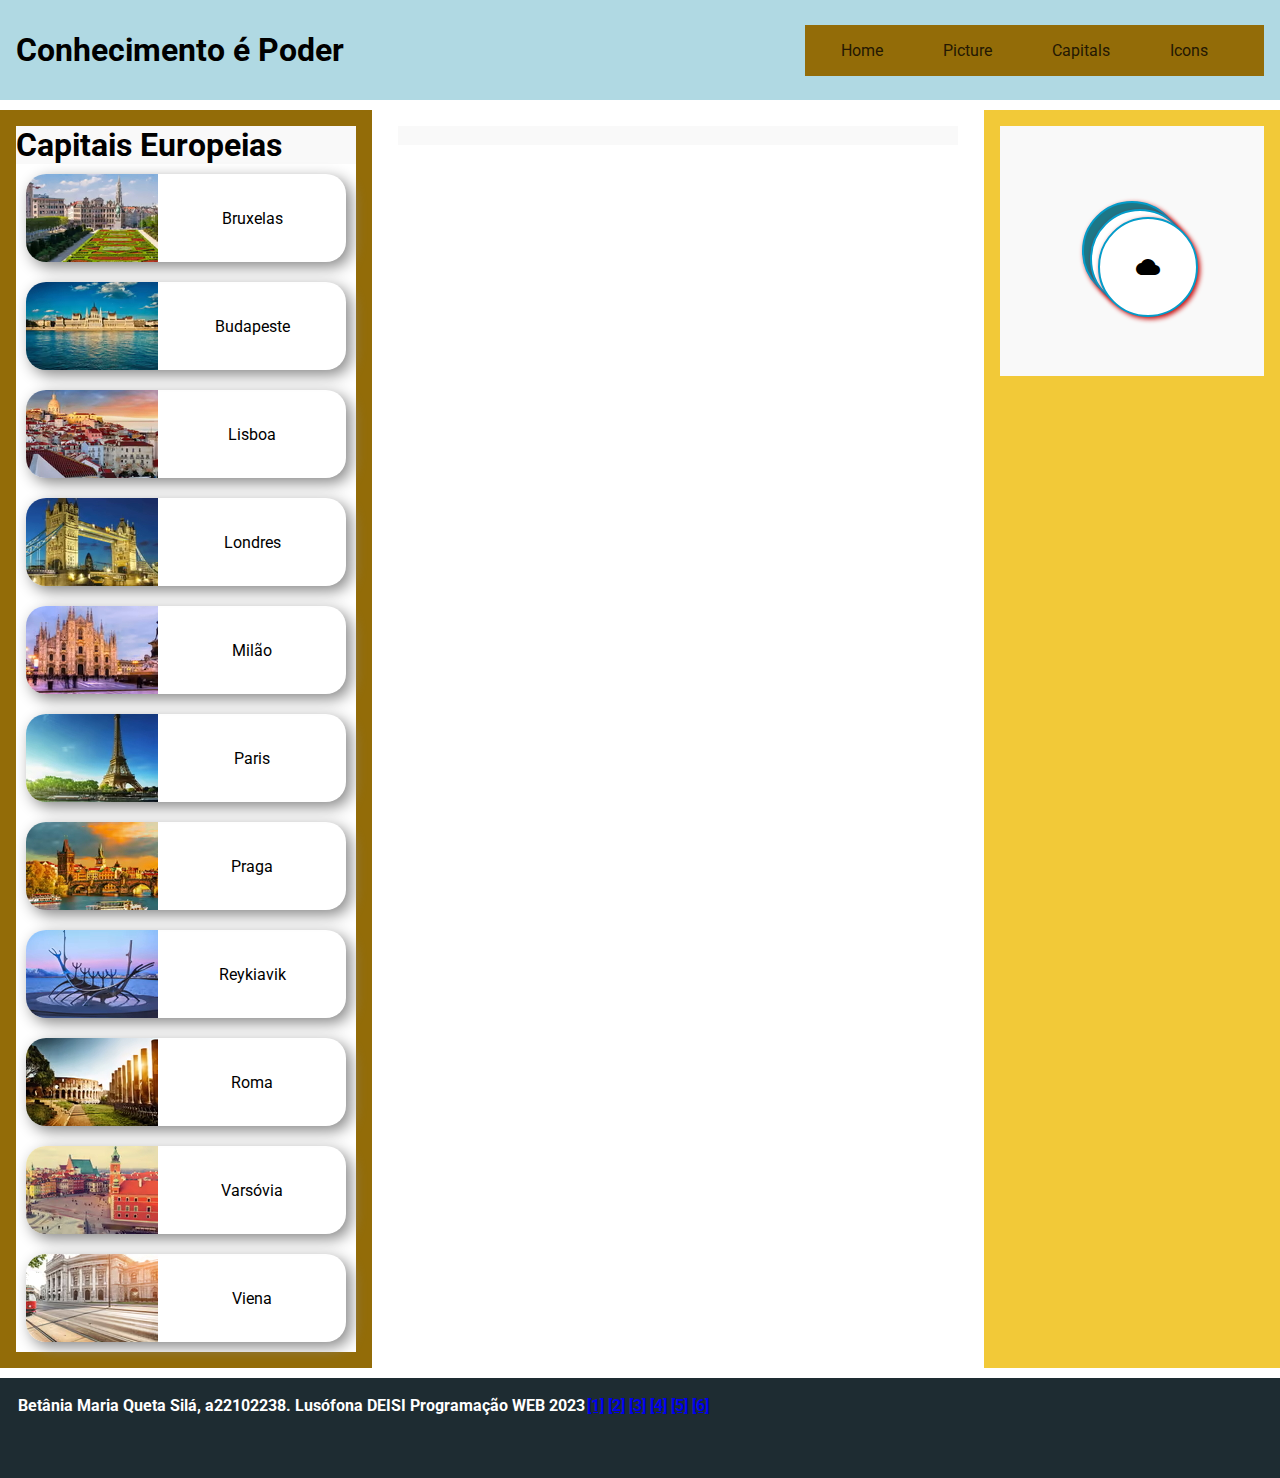
==== layout1.html @ c6f728b7 "layouts" ====
<!DOCTYPE html>
<html>

<head>
  <title>Layout 3</title>
  <link rel="stylesheet" type="text/css" href="estilos.css">
  <link rel="stylesheet" href="https://fonts.googleapis.com/icon?family=Material+Icons">
  <style>
    /* CSS Grid styles for Layout 3 */
    .grid-container {
      display: grid;
      grid-template-areas:
        "header header header"
        "nav main aside"
        "footer footer footer";
      grid-template-columns: 1fr 2fr 1fr;
      grid-template-rows: 100px 1fr 100px;
      gap: 10px;
      height: 100vh;
    }

    header {
      grid-area: header;
      background-color: #b0d9e3;
      padding: 1rem
    }

    nav {
      grid-area: nav;
      background-color: #936c08;
      padding: 1rem;
    }

    main {
      grid-area: main;
      padding: 1rem;
    }

    aside {
      grid-area: aside;
      background-color: #f2c938;
      padding: 1rem;
    }

    footer {
      grid-area: footer;
      background-color: #1e2c32;
      color: white;
      padding: 1rem;
    }
  </style>
</head>

<body>
  <div class="grid-container">
    <header>
      <h1>Conhecimento é Poder</h1>
      <nav>
        <ul>
          <li><a href="#secao0">Home</a></li>
          <li><a href="#secao1">Picture</a></li>
          <li><a href="#secao2">Capitals</a></li>
          <li><a href="#secao3">Icons</a></li>
        </ul>
      </nav>
    </header>

    <main>
      <section id="secao1">
        <div class="position-relative">
          <img class="img-banner" src="https://source.unsplash.com/random/1920x1080/?learning" alt=""
            style="width: 100%;">
          <p class="position-absolute">
            Estudar e Aprender são coisas que jamais iremos parar de fazer. <br>
            Certamente que o pior entre nós é o ignorante que acha que sabe tudo.
          </p>
        </div>
      </section>
    </main>

    <nav>
      <section id="secao2">
        <h1>Capitais Europeias</h1>
        <div class="capitais">
          <div>
            <img src="images/bruxelas.jpg" alt="">
            <p>Bruxelas</p>
          </div>

          <div>
            <img src="images/budapeste.jpg" alt="">
            <p>Budapeste</p>
          </div>

          <div>
            <img src="images/lisboa.jpg" alt="">
            <p>Lisboa</p>
          </div>

          <div><img src="images/download.jpg" alt="">
            <p>Londres</p>
          </div>

          <div><img src="images/milao.jpg" alt="">
            <p>Milão</p>
          </div>

          <div><img src="images/paris.jpg" alt="">
            <p>Paris</p>
          </div>

          <div><img src="images/praga.jpg" alt="">
            <p>Praga</p>
          </div>

          <div><img src="images/reykiavik.jpg" alt="">
            <p>Reykiavik</p>
          </div>

          <div><img src="images/roma.jpg" alt="">
            <p>Roma</p>
          </div>

          <div><img src="images/varsovia.jpg" alt="">
            <p>Varsóvia</p>
          </div>

          <div><img src="images/viena.jpg" alt="">
            <p>Viena</p>
          </div>
        </div>
      </section>
    </nav>

    <aside>
      <section id="secao3">
        <div class="container1">
          <div class="circle"><i class="material-icons">phone</i></div>
          <div class="circle"><i class="material-icons">camera</i></div>
          <div class="circle"><i class="material-icons">cloud</i></div>
      </section>
    </aside>

    <footer>
      <table>
        <th class="footerName">
          <p>Betânia Maria Queta Silá, a22102238. Lusófona DEISI Programação WEB 2023</p>
        </th>
        <th>
          <a href="index.html" class="footerLinks">[1]</a>
          <a href="layout1.html" class="footerLinks">[2]</a>
          <a href="layout2.html" class="footerLinks">[3]</a>
          <a href="layout3.html" class="footerLinks">[4]</a>
          <a href="layout4.html" class="footerLinks">[5]</a>
          <a href="layout5.html" class="footerLinks">[6]</a>
        </th>
      </table>
    </footer>
  </div>
</body>

</html>
---- estilos.css ----
/* Importação da fonte */
@import url('https://fonts.googleapis.com/css?family=Roboto');

/* Uso da fonte */
* {
  font-family: 'Roboto', sans-serif;
  box-sizing: border-box;
  padding: 0;
  margin: 0;
}

body{
  overflow-x: hidden;
}

header {
  position: sticky;
  top: 0;
  background-color: #1d7787;
  padding: 20px;
  display: flex;
  justify-content: space-between;
  align-items: center;
  z-index: 999;
}

h1 {
  font-size: 32px;
}

nav ul {
  display: flex;
  list-style: none;
}

nav li {
  margin-right: 20px;
}

nav a {
  padding: 20px;
  text-decoration: none;
  color: #241803;

}

nav a:hover {
  background-color: #2c3e505d;
  font-weight: bold;
}

section {
  padding: 0 0;
  background-color: #f9f9f9;
}


.container {
  width: 100vw;
  height: 50vh;
  background-color: #dc89145d;
  display: flex;
  justify-content: center;
  align-items: center;
}

.capitais {
  background-color: white;
  display: flex;
  flex-flow: wrap;
  justify-content: space-evenly;
  align-items: center;
}

.capitais>div {
  display: flex;
  align-content: center;
  width: calc(100vw/4);
  border-radius: 20px;
  box-shadow: 5px 5px 15px #888888;
  margin: 10px;
}

.capitais>div>img {
  border-radius: 20px 0 0 20px;
}

.capitais>div>p {
  display: flex;
  margin: auto;
}

.capitais div div:last-child {
  width: 150px;
  background-color: white;
  padding: 20px;
  border-radius: 0 20px 20px 0;
  display: flex;
  justify-content: center;
  align-items: center;
}


.texto {
  font-size: 3em;
  color: rgb(55, 146, 232);
}

.img-banner {
  width: 100%;
}

.position-absolute {
  position: absolute;
  top: 0;
  left: 0;
  color: white;
  padding: 20px;
  font-size: x-large;
}

.position-relative {
  position: relative;
}

.container1 {
  display: flex;
  align-content: center;
  justify-content: center;
  align-items: center;
  grid-area: container1;
  height: 250px;
}


.container1 circle {
  position: absolute;
}

.container .circle:nth-child(1) {
  position: absolute;
  background-color: rgb(255, 255, 255);
  z-index: 1;
}

.container1 .circle:nth-child(2) {
  position: absolute;
  background-color: rgb(255, 255, 255);
  z-index: 2;
  margin-top: 1rem;
  margin-left: 1rem;
}

.container1 .circle:nth-child(3) {
  position: absolute;
  background-color: rgb(255, 255, 255);
  z-index: 3;
  margin-top: 2rem;
  margin-left: 2rem;
}

.circle {
  height: 100px;
  width: 100px;
  background-color: #1d7787;
  border-radius: 50%;
  border: 2px solid rgb(3, 156, 202);
  box-shadow: 2px 2px 5px rgb(199, 7, 7);

  display: flex;
  justify-content: center;
  color: rgb(0, 0, 0);
  text-align: center;
  align-items: center;
}

.container1 .circle:hover {
  visibility: hidden;
}

.hidden-content {
  position: relative;
}

.hidden-content p {
  background-color: #63c3ff6d;
  color: rgb(0, 255, 238) rgb(216, 126, 22);
  padding: 10px;
  position: absolute;
  top: 50%;
  left: 50%;
  z-index: 1;
}

.hidden-content:hover {
  display: none;
}

.grid-container {
  display: grid;
  grid-template-columns: 1fr 2fr 1fr;
  grid-template-rows: 100px 1fr 100px;
  grid-template-areas:
    "header header header"
    "nav main aside"
    "footer footer footer";
  gap: 10px;
  height: 100vh;
}

.item1 { grid-area: header; background-color: #21c5ee; }
.item2 { grid-area: nav; background-image: url('image0.jpg'); background-size: cover; }
.item3 { grid-area: main; background-color: #2188f7; }
.item4 { grid-area: aside; background-image: url('image1.jpg'); background-size: cover; }
.item5 { grid-area: footer; background-color: rgb(215, 155, 23);  }

.item1 h1, .item3 h1 {
  margin: 0;
}

.item1 p {
  margin: 0;
  font-size: 24px;
}

.item3 p {
  margin: 0;
  font-size: 32px;
}
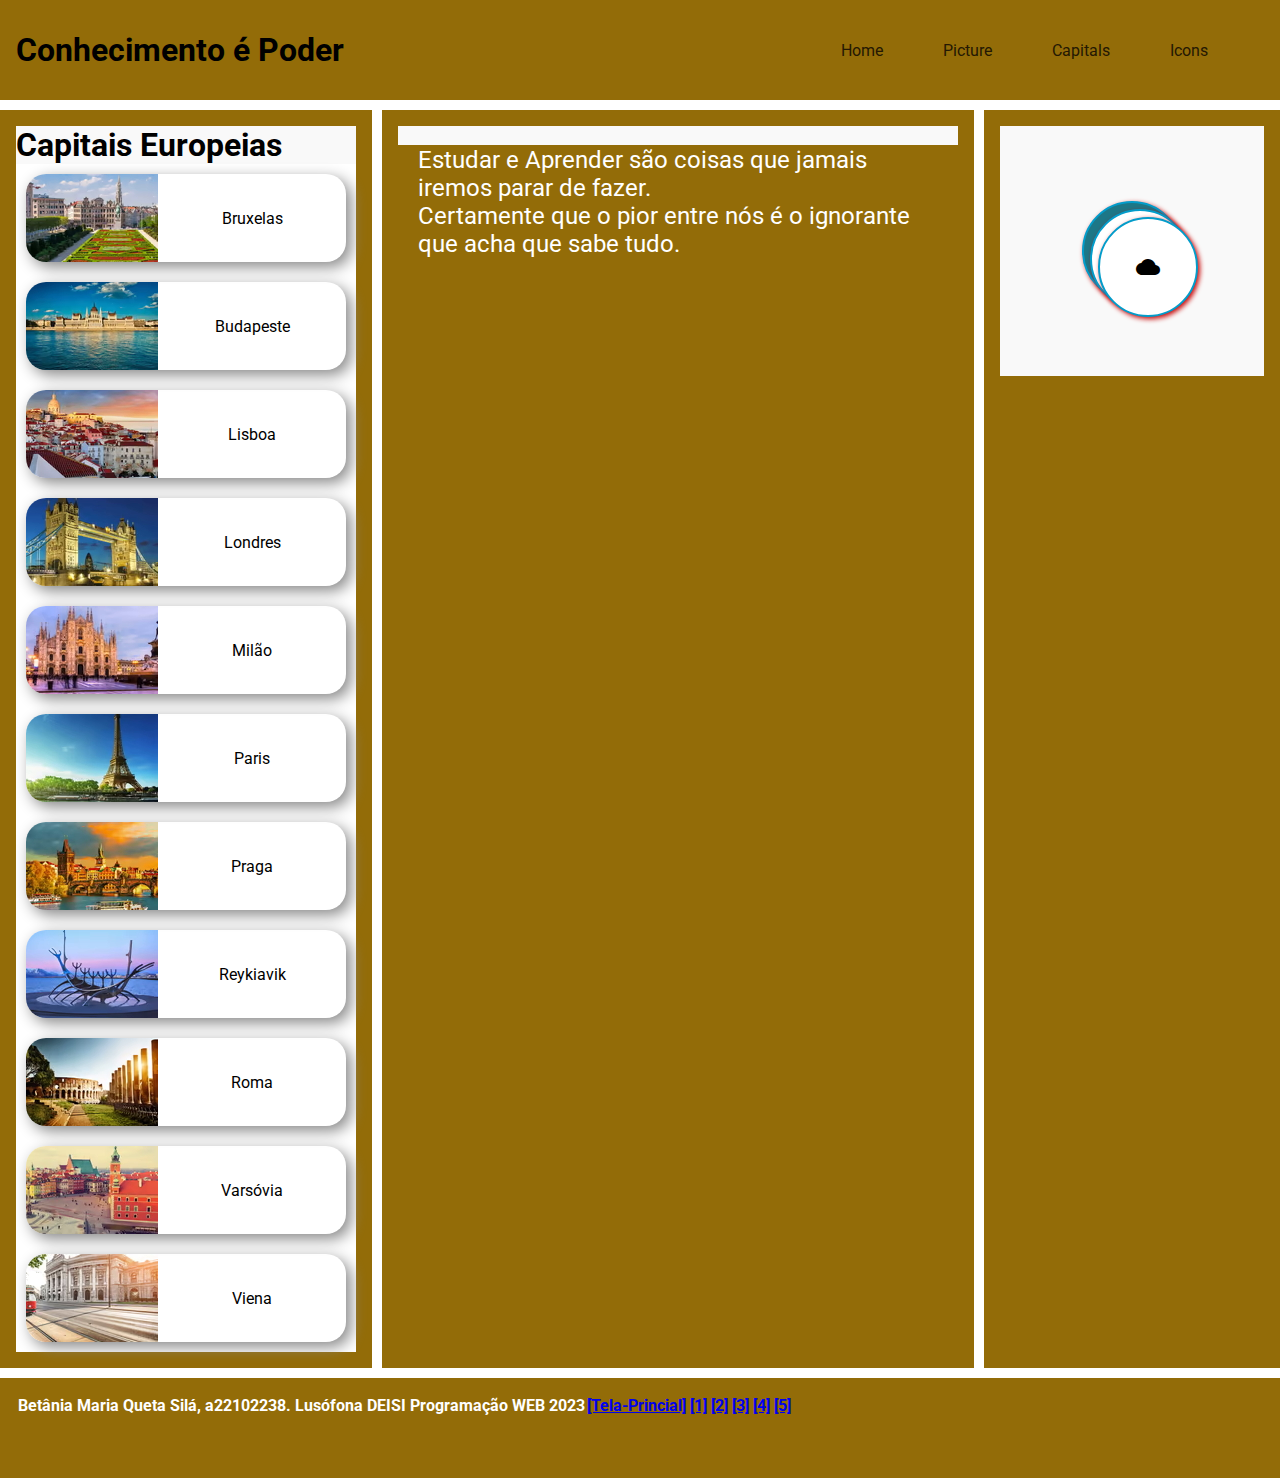
==== commit 0ec318be: "Alterações aos layouts" ====
--- a/layout1.html
+++ b/layout1.html
@@ -21,7 +21,7 @@
 
     header {
       grid-area: header;
-      background-color: #b0d9e3;
+      background-color: #936c08;
       padding: 1rem
     }
 
@@ -33,18 +33,19 @@
 
     main {
       grid-area: main;
+      background-color: #936c08;
       padding: 1rem;
     }
 
     aside {
       grid-area: aside;
-      background-color: #f2c938;
+      background-color: #936c08;
       padding: 1rem;
     }
 
     footer {
       grid-area: footer;
-      background-color: #1e2c32;
+      background-color: #936c08;
       color: white;
       padding: 1rem;
     }
@@ -147,12 +148,12 @@
           <p>Betânia Maria Queta Silá, a22102238. Lusófona DEISI Programação WEB 2023</p>
         </th>
         <th>
-          <a href="index.html" class="footerLinks">[1]</a>
-          <a href="layout1.html" class="footerLinks">[2]</a>
-          <a href="layout2.html" class="footerLinks">[3]</a>
-          <a href="layout3.html" class="footerLinks">[4]</a>
-          <a href="layout4.html" class="footerLinks">[5]</a>
-          <a href="layout5.html" class="footerLinks">[6]</a>
+          <a href="index.html" class="footerLinks">[Tela-Princial]</a>
+          <a href="layout1.html" class="footerLinks">[1]</a>
+          <a href="layout2.html" class="footerLinks">[2]</a>
+          <a href="layout3.html" class="footerLinks">[3]</a>
+          <a href="layout4.html" class="footerLinks">[4]</a>
+          <a href="layout5.html" class="footerLinks">[5]</a>
         </th>
       </table>
     </footer>
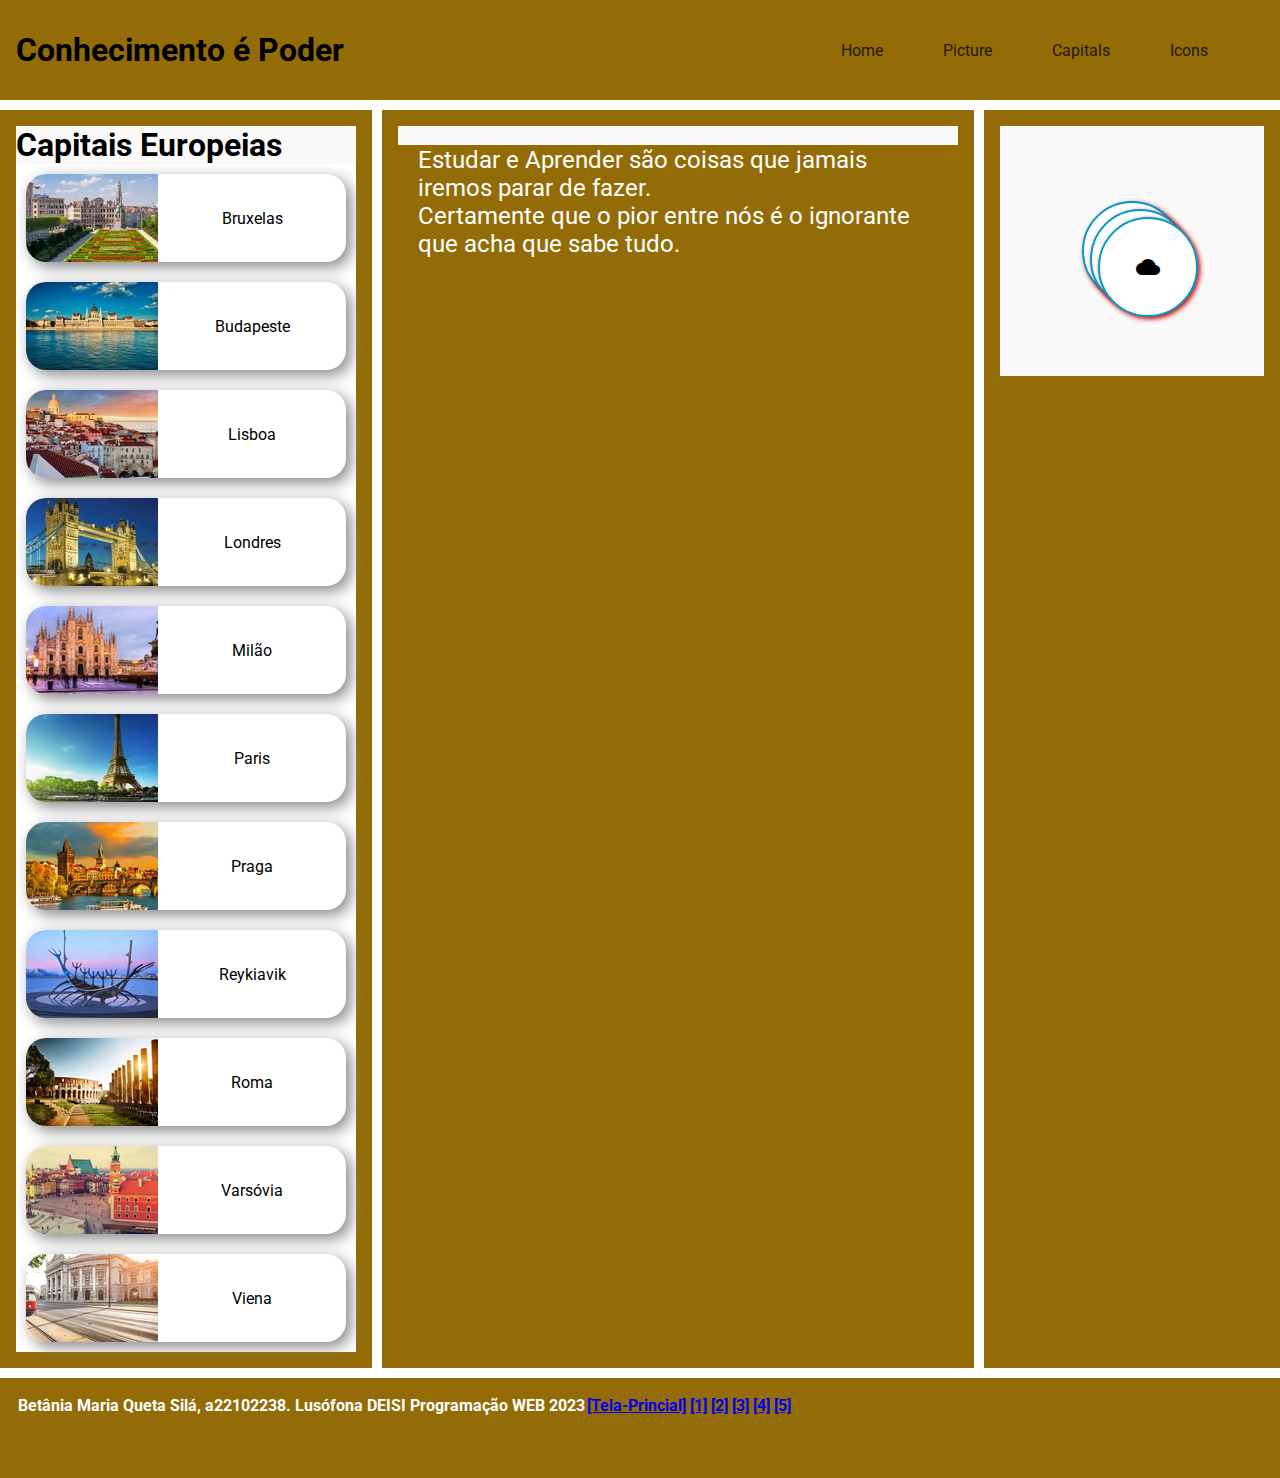
==== commit b1abfcce: "trantando o head" ====
--- a/layout1.html
+++ b/layout1.html
@@ -3,6 +3,10 @@
 
 <head>
   <title>Layout 3</title>
+  <meta charset="utf-8">
+  <meta name="author" content="Betânia Maria">
+  <meta name="description" content="Website">
+  <meta name="keywords" content="palavras chave">
   <link rel="stylesheet" type="text/css" href="estilos.css">
   <link rel="stylesheet" href="https://fonts.googleapis.com/icon?family=Material+Icons">
   <style>
--- a/estilos.css
+++ b/estilos.css
@@ -58,7 +58,7 @@
 .container {
   width: 100vw;
   height: 50vh;
-  background-color: #dc89145d;
+  background-color: #63c3ff6d;
   display: flex;
   justify-content: center;
   align-items: center;
@@ -103,7 +103,7 @@
 
 .texto {
   font-size: 3em;
-  color: rgb(55, 146, 232);
+  color:black;
 }
 
 .img-banner {
@@ -162,7 +162,7 @@
 .circle {
   height: 100px;
   width: 100px;
-  background-color: #1d7787;
+  background-color: white;
   border-radius: 50%;
   border: 2px solid rgb(3, 156, 202);
   box-shadow: 2px 2px 5px rgb(199, 7, 7);
@@ -209,9 +209,9 @@
 }
 
 .item1 { grid-area: header; background-color: #21c5ee; }
-.item2 { grid-area: nav; background-image: url('image0.jpg'); background-size: cover; }
-.item3 { grid-area: main; background-color: #2188f7; }
-.item4 { grid-area: aside; background-image: url('image1.jpg'); background-size: cover; }
+.item2 { grid-area: nav; background-image: url('learn.jpeg'); background-size: 100%; }
+.item3 { grid-area: main; background-color: #2c3e505d; }
+.item4 { grid-area: aside; background-image: url('learn1.jpeg'); background-size: 100%; }
 .item5 { grid-area: footer; background-color: rgb(215, 155, 23);  }
 
 .item1 h1, .item3 h1 {
